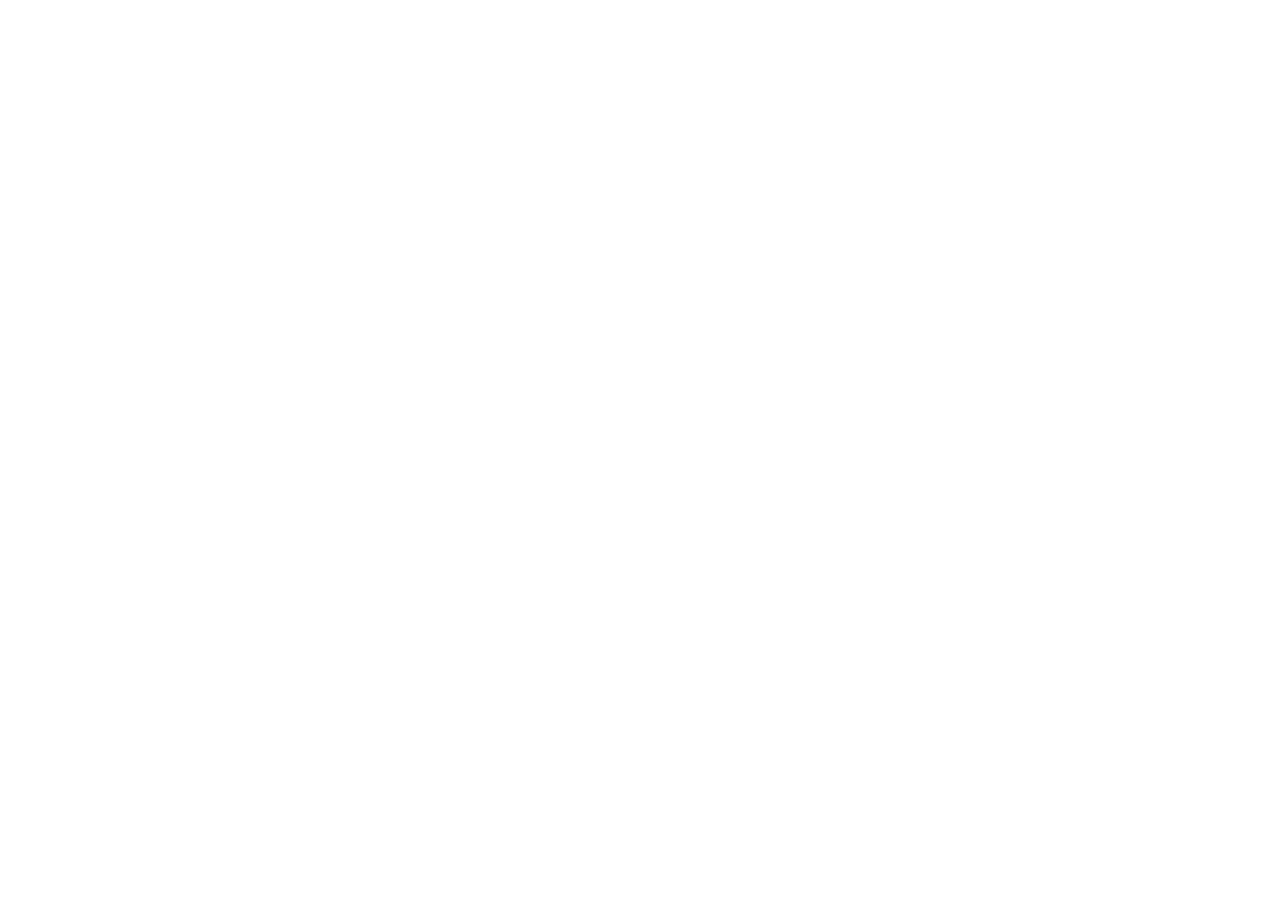
==== snack2_studenti/index.html @ 0bd115cb "first commit" ====
<!DOCTYPE html>
<html lang="en">
<head>
    <meta charset="UTF-8">
    <meta http-equiv="X-UA-Compatible" content="IE=edge">
    <meta name="viewport" content="width=device-width, initial-scale=1.0">
    <title>Studenti</title>
    <!-- Collegamento file Css -->
    <link rel="stylesheet" href="css/style.css">
    <!-- /Collegamento file Css -->
</head>
<body>
    
    <!-- Collegamento file JavaScript -->
    <script src="js/main.js"></script>
    <!-- /Collegamento file JavaScript -->
</body>
</html>
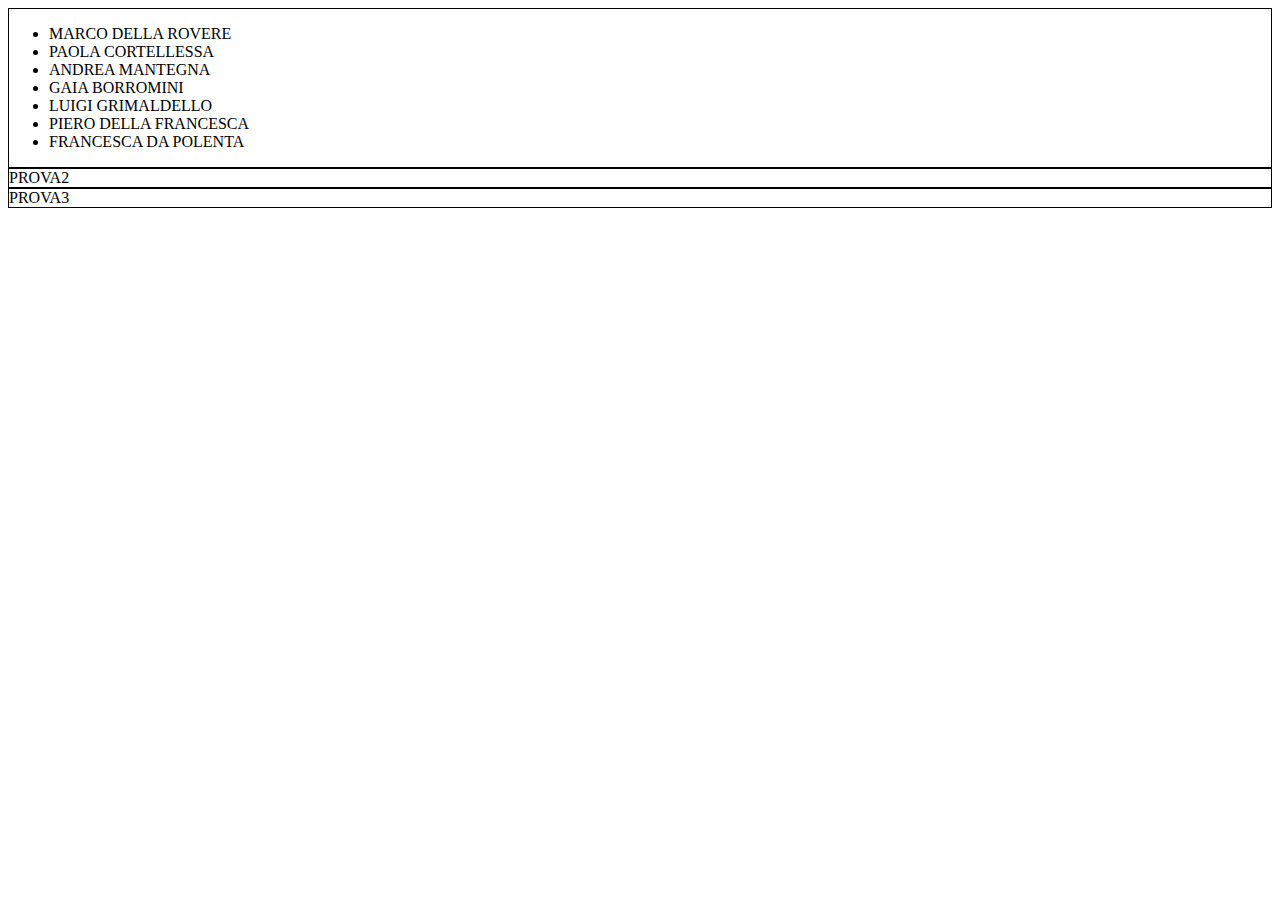
==== commit 09d23247: "Snack2: inserimento lista1 nel DOM" ====
--- a/snack2_studenti/index.html
+++ b/snack2_studenti/index.html
@@ -5,12 +5,33 @@
     <meta http-equiv="X-UA-Compatible" content="IE=edge">
     <meta name="viewport" content="width=device-width, initial-scale=1.0">
     <title>Studenti</title>
+    <!-- Collegamento link Bootstrap -->
+    <link href="https://cdn.jsdelivr.net/npm/bootstrap@5.0.2/dist/css/bootstrap.min.css" rel="stylesheet" integrity="sha384-EVSTQN3/azprG1Anm3QDgpJLIm9Nao0Yz1ztcQTwFspd3yD65VohhpuuCOmLASjC" crossorigin="anonymous">
+    <!-- /Collegamento link Bootstrap -->
     <!-- Collegamento file Css -->
     <link rel="stylesheet" href="css/style.css">
     <!-- /Collegamento file Css -->
 </head>
+
 <body>
-    
+    <main>
+        <div class="row justify-content-around">
+            <div class="col-3">
+                <ul id="list1_container">
+
+                </ul>
+            </div>
+            <div class="col-3">PROVA2</div>
+            <div class="col-3">PROVA3</div>
+        </div>
+    </main>
+
+    <!-- Creazione template per stampa Lista1 studenti (vedi file JS) -->
+    <template id="list1_template">
+        <li class="nb_list1_student"></li>
+    </template>
+    <!-- /Creazione template per stampa Lista1 studenti -->
+
     <!-- Collegamento file JavaScript -->
     <script src="js/main.js"></script>
     <!-- /Collegamento file JavaScript -->
--- a/snack2_studenti/css/style.css
+++ b/snack2_studenti/css/style.css
@@ -0,0 +1,3 @@
+main .row div{
+    border: 1px solid black;
+}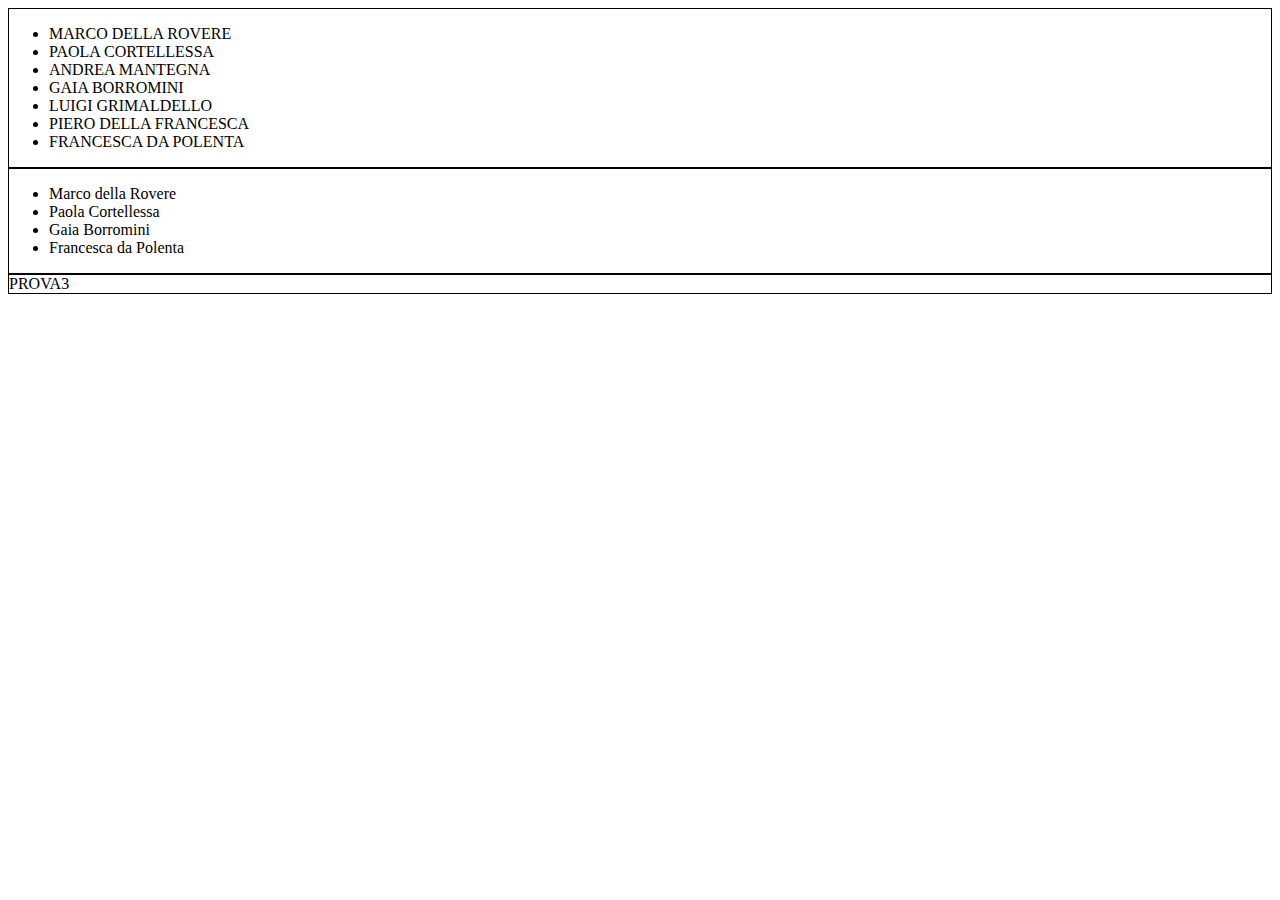
==== commit 2ecbe50e: "Snack2: inserimento Lista2 nel Dom" ====
--- a/snack2_studenti/index.html
+++ b/snack2_studenti/index.html
@@ -18,10 +18,14 @@
         <div class="row justify-content-around">
             <div class="col-3">
                 <ul id="list1_container">
-
+                    <!-- inserito con JS tag Template id=list1_template -->
                 </ul>
             </div>
-            <div class="col-3">PROVA2</div>
+            <div class="col-3">
+                <ul id="list2_container">
+                    <!-- inserito con JS tag Template id=list2_template -->
+                </ul>
+            </div>
             <div class="col-3">PROVA3</div>
         </div>
     </main>
@@ -31,7 +35,11 @@
         <li class="nb_list1_student"></li>
     </template>
     <!-- /Creazione template per stampa Lista1 studenti -->
-
+    <!-- Creazione template per stampa Lista2 studenti (vedi file JS) -->
+    <template id="list2_template">
+        <li class="nb_list2_student"></li>
+    </template>
+    <!-- /Creazione template per stampa Lista2 studenti -->
     <!-- Collegamento file JavaScript -->
     <script src="js/main.js"></script>
     <!-- /Collegamento file JavaScript -->
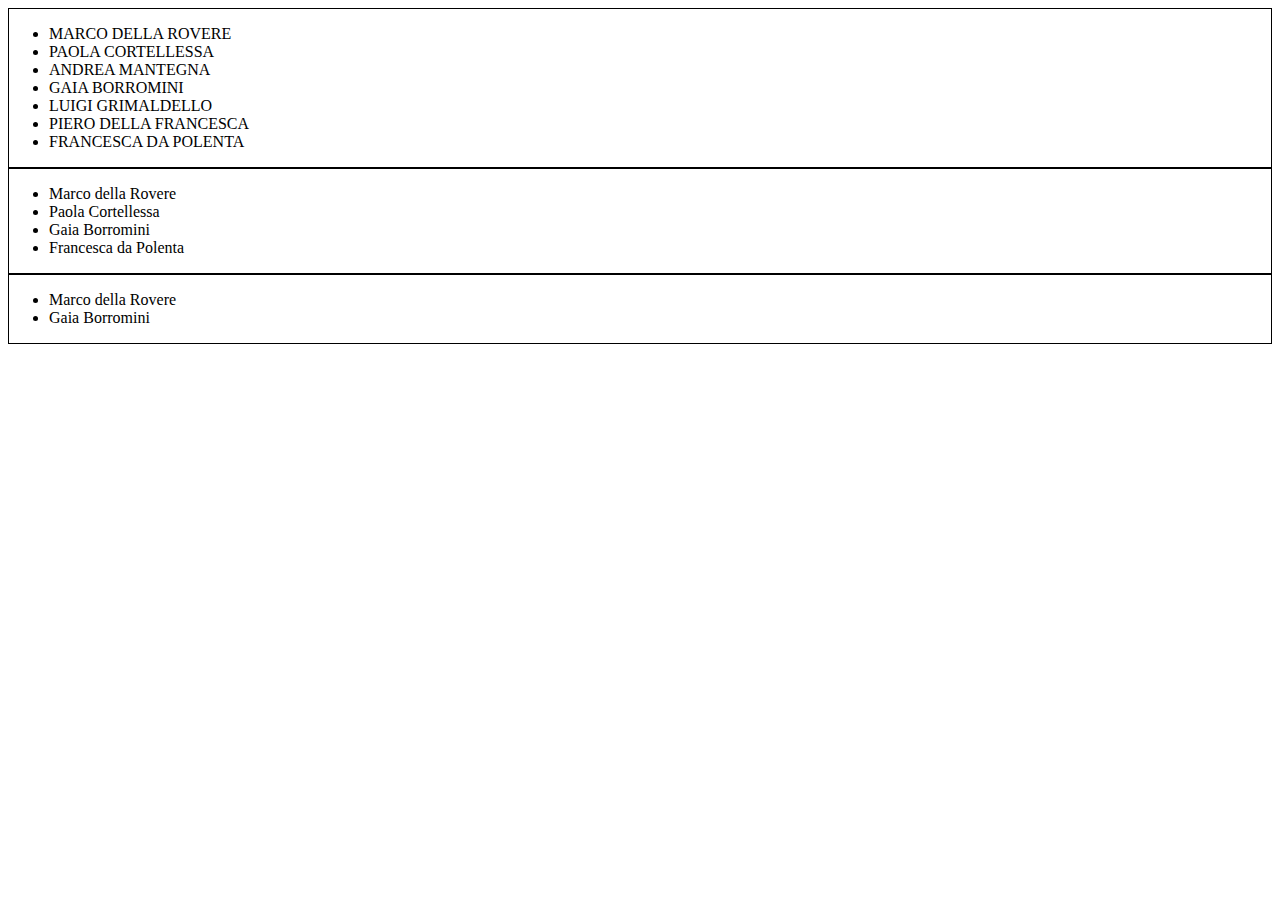
==== commit d92723c2: "Snack3: inserimento Lista3 nel Dom" ====
--- a/snack2_studenti/index.html
+++ b/snack2_studenti/index.html
@@ -14,19 +14,27 @@
 </head>
 
 <body>
+    <header></header>
     <main>
         <div class="row justify-content-around">
+
             <div class="col-3">
                 <ul id="list1_container">
                     <!-- inserito con JS tag Template id=list1_template -->
                 </ul>
             </div>
+
             <div class="col-3">
                 <ul id="list2_container">
                     <!-- inserito con JS tag Template id=list2_template -->
                 </ul>
             </div>
-            <div class="col-3">PROVA3</div>
+
+            <div class="col-3">
+                <ul id="list3_container">
+                    <!-- inserito con JS tag Template id=list3_template -->
+                </ul>
+            </div>
         </div>
     </main>
 
@@ -35,11 +43,19 @@
         <li class="nb_list1_student"></li>
     </template>
     <!-- /Creazione template per stampa Lista1 studenti -->
+
     <!-- Creazione template per stampa Lista2 studenti (vedi file JS) -->
     <template id="list2_template">
         <li class="nb_list2_student"></li>
     </template>
     <!-- /Creazione template per stampa Lista2 studenti -->
+    
+    <!-- Creazione template per stampa Lista3 studenti (vedi file JS) -->
+    <template id="list3_template">
+        <li class="nb_list3_student"></li>
+    </template>
+    <!-- /Creazione template per stampa Lista3 studenti -->
+    
     <!-- Collegamento file JavaScript -->
     <script src="js/main.js"></script>
     <!-- /Collegamento file JavaScript -->
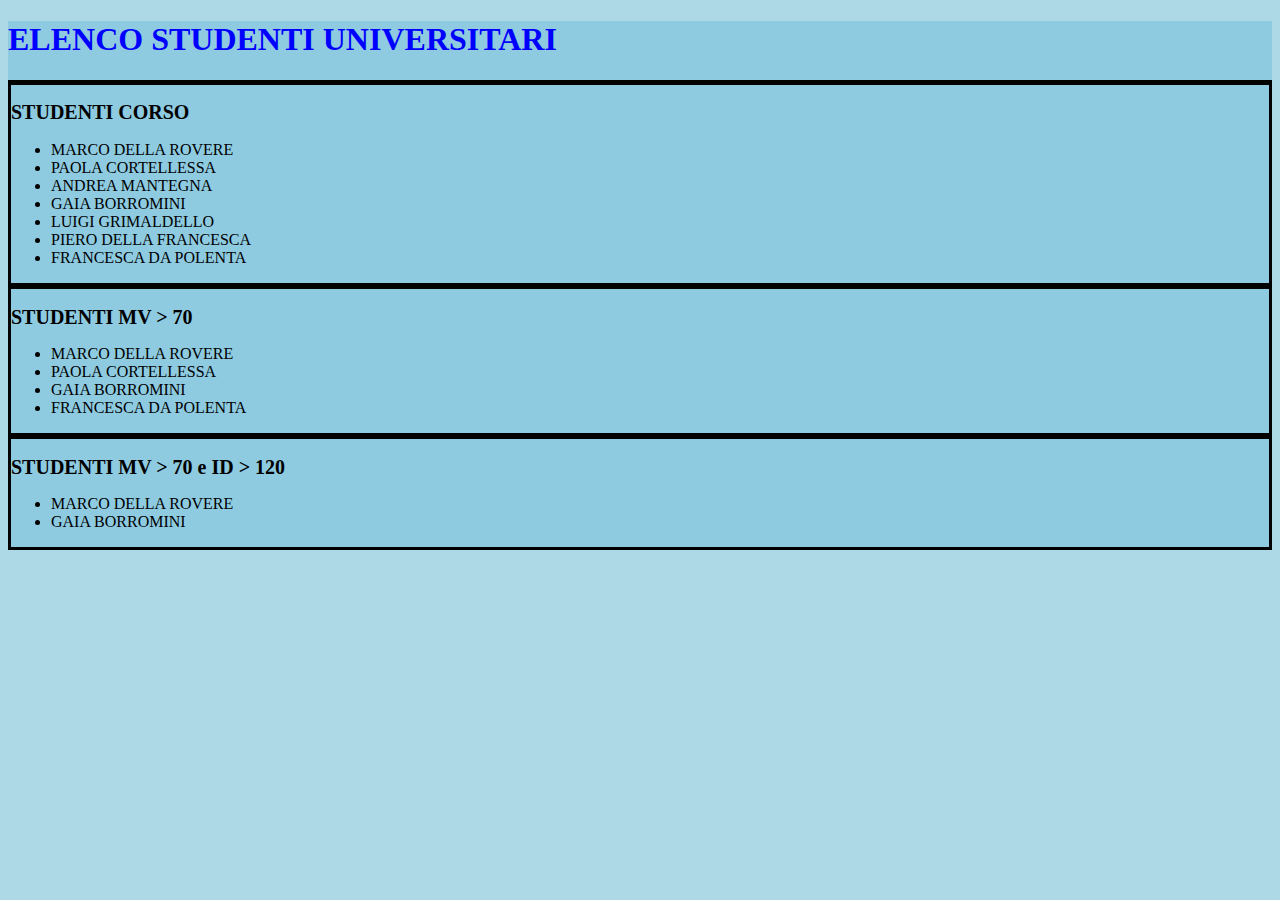
==== commit 20a0aedc: "Snack2: sistemazione css e html" ====
--- a/snack2_studenti/index.html
+++ b/snack2_studenti/index.html
@@ -14,23 +14,28 @@
 </head>
 
 <body>
-    <header></header>
-    <main>
-        <div class="row justify-content-around">
+    <header class="container-fluid text-center py-3">
+        <h1>ELENCO STUDENTI UNIVERSITARI</h1>
+    </header>
+    <main class="container py-5">
+        <div class="row justify-content-around flex-column flex-md-row">
 
-            <div class="col-3">
+            <div class="col-12 col-md-3 rounded py-2 my-2">
+                <h2 class="text-center">STUDENTI CORSO</h2>
                 <ul id="list1_container">
                     <!-- inserito con JS tag Template id=list1_template -->
                 </ul>
             </div>
 
-            <div class="col-3">
+            <div class="col-12 col-md-3  rounded py-2 my-2">
+                <h2 class="text-center">STUDENTI MV > 70</h2>
                 <ul id="list2_container">
                     <!-- inserito con JS tag Template id=list2_template -->
                 </ul>
             </div>
 
-            <div class="col-3">
+            <div class="col-12 col-md-3  rounded py-2 my-2">
+                <h2 class="text-center">STUDENTI MV > 70 e ID > 120</h2>
                 <ul id="list3_container">
                     <!-- inserito con JS tag Template id=list3_template -->
                 </ul>
--- a/snack2_studenti/css/style.css
+++ b/snack2_studenti/css/style.css
@@ -1,3 +1,32 @@
+/**********************
+BODY
+**********************/
+
+body{
+    background-color: lightblue;
+}
+
+/**********************
+HEADER
+**********************/
+
+header{
+    background-color: rgb(142, 203, 224);
+    border-bottom: 2px solid black;
+}
+header h1{
+    color:blue;
+}
+
+/**********************
+MAIN
+**********************/
+
 main .row div{
-    border: 1px solid black;
-}+    border: 3px solid black;
+    background-color: rgb(142, 203, 224);
+}
+
+main h2{
+    font-size: 1.25rem;
+}
